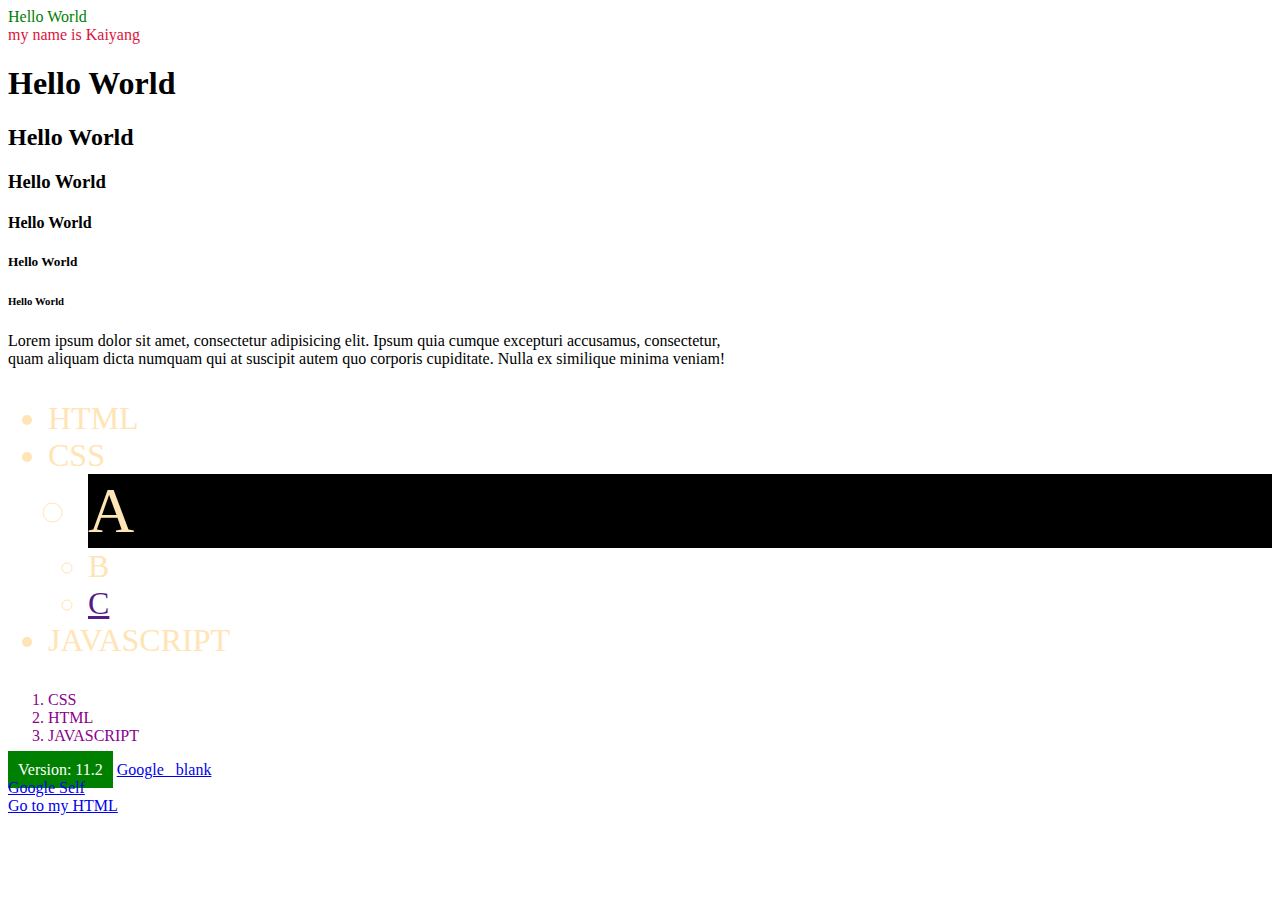
==== index.html @ d8a755fa "First commit" ====
<!DOCTYPE html>
<html lang="en">

<head>
    <meta charset="UTF-8">
    <meta http-equiv="X-UA-Compatible" content="IE=edge">
    <meta name="viewport" content="width=device-width, initial-scale=1.0">
    <link rel="stylesheet" href="style.css">
    <title>First Demo</title>
</head>

<body>
  <!-- 这是一个HTML TAG块 -->
    <div id="div1">
        Hello World
    </div>
<!-- Ctrl+/ -->
<div id="div2">
    my name is Kaiyang
</div>
<h1>Hello World</h1>
<h2>Hello World</h2>
<h3>Hello World</h3>
<h4>Hello World</h4>
<h5>Hello World</h5>
<h6>Hello World</h6>
<p>Lorem ipsum dolor sit amet, consectetur adipisicing elit. Ipsum quia cumque excepturi accusamus, consectetur, <br>quam aliquam dicta numquam qui at suscipit autem quo corporis cupiditate. Nulla ex similique minima veniam!</p>
<!-- unorder list -->
<ul id="unorder-list">
    <li>HTML</li>
    <li>CSS</li>
<ul>
    <li class="large-font deep-background">A</li>
    <li class="large-font">B</li>
    <li><a href="">C</a></li>
</ul>


 <li>JAVASCRIPT</li>   
</ul>
<!-- order list -->
<ol id="order-list">
    <li>CSS</li>
    <li>HTML</li>
    <li>JAVASCRIPT</li>
</ol>

<span class="version">Version: 11.2</span>


<a href="https://www.google.com/" target="_blank">Google _blank</a> <br>
<a href="https://www.google.com/" target="_self">Google Self  </a><br>
<a href="goto.html" target="_blank">Go to my HTML</a>


<script src="script.js"></script>
</body>

</html>
---- style.css ----
div{
    color:rgb(59, 59, 162);
}

#div1{
    color: green;
}

#div2{
    color:crimson;
}


#unorder-list {
    color:moccasin;
    font-size: 2rem;
}

#order-list {
    color:darkmagenta;
}
.large-font {
    font-size: 2rem;
}
.deep-background {
    background-color:
    black;
    
    font-size: 4rem;
}
.version{
   background-color: green;
   color:white;
   padding: 10px; 
}
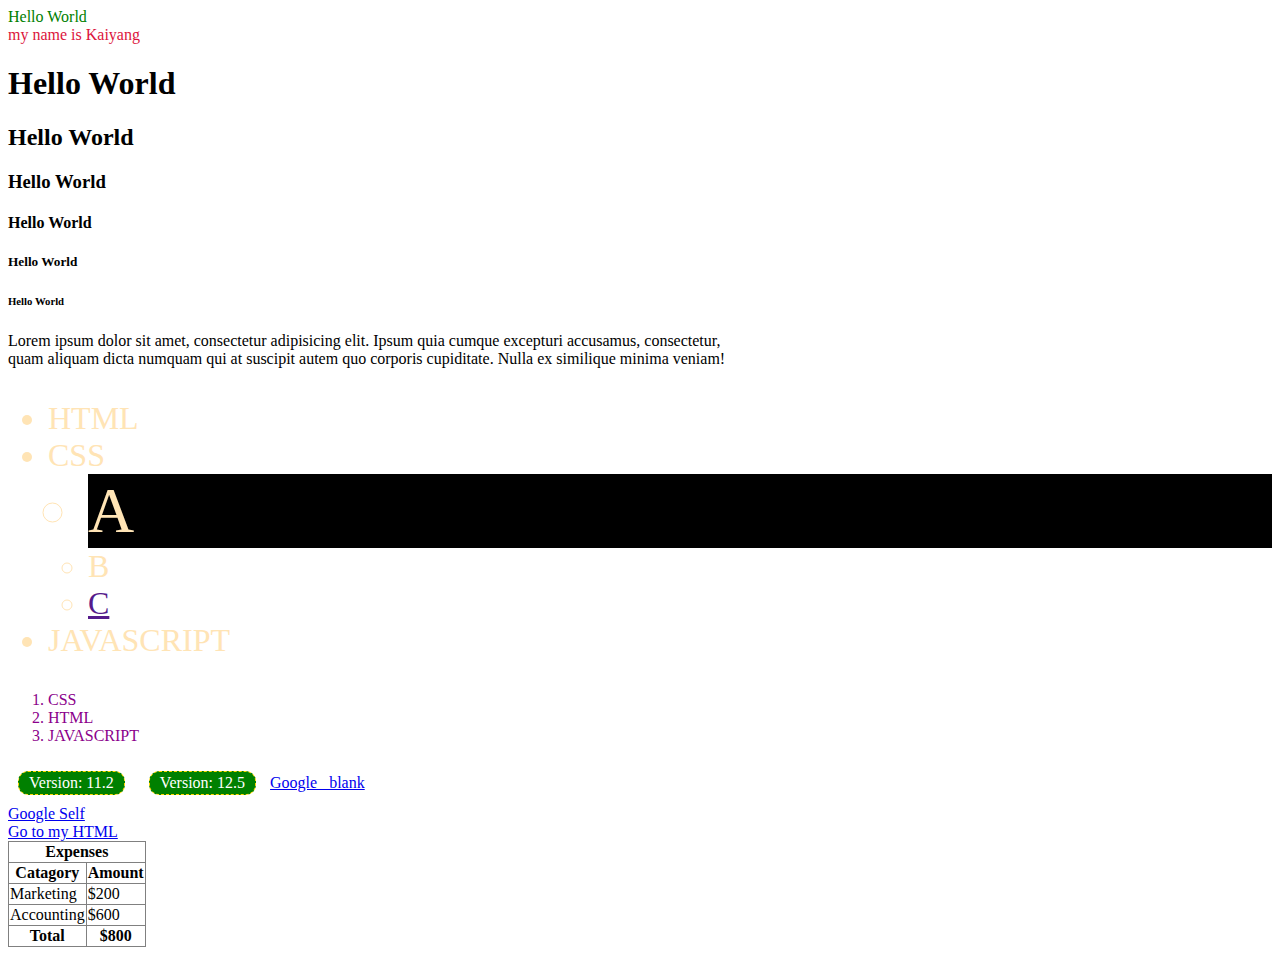
==== commit 9f582fed: "demo" ====
--- a/index.html
+++ b/index.html
@@ -46,12 +46,58 @@
 </ol>
 
 <span class="version">Version: 11.2</span>
+<span class="version">Version: 12.5</span>
 
 
 <a href="https://www.google.com/" target="_blank">Google _blank</a> <br>
 <a href="https://www.google.com/" target="_self">Google Self  </a><br>
 <a href="goto.html" target="_blank">Go to my HTML</a>
 
+<table id="mytable" class="mytable_class">
+    <thead>
+        <tr>
+            <th colspan="2">Expenses</th>
+        </tr>
+        <tr>
+            <th>Catagory</th>
+            <th>Amount</th>
+        </tr>
+    </thead>
+    <tbody>
+        <tr>
+        <td>Marketing</td>
+        <td>$200</td>
+        </tr>
+        <tr>
+            <td>Accounting</td>
+            <td>$600</td>
+
+
+        </tr>
+    </tbody>
+    <tfoot>
+        <tr>
+            <th>Total</th>
+            <th>$800</th>
+        </tr>
+    </tfoot>
+
+
+
+
+
+
+</table>
+
+
+
+
+
+
+
+
+
+
 
 <script src="script.js"></script>
 </body>
--- a/style.css
+++ b/style.css
@@ -31,5 +31,19 @@
 .version{
    background-color: green;
    color:white;
-   padding: 10px; 
-}+   padding: 2px 10px; 
+   border-radius: 10px;
+   display: inline-block;
+   margin: 10px;
+   border: 1px dashed gold;
+}
+
+table{
+    border: 1px solid grey;
+    border-collapse: collapse;
+}
+
+th, 
+td{
+    border: 1px solid grey;
+}
